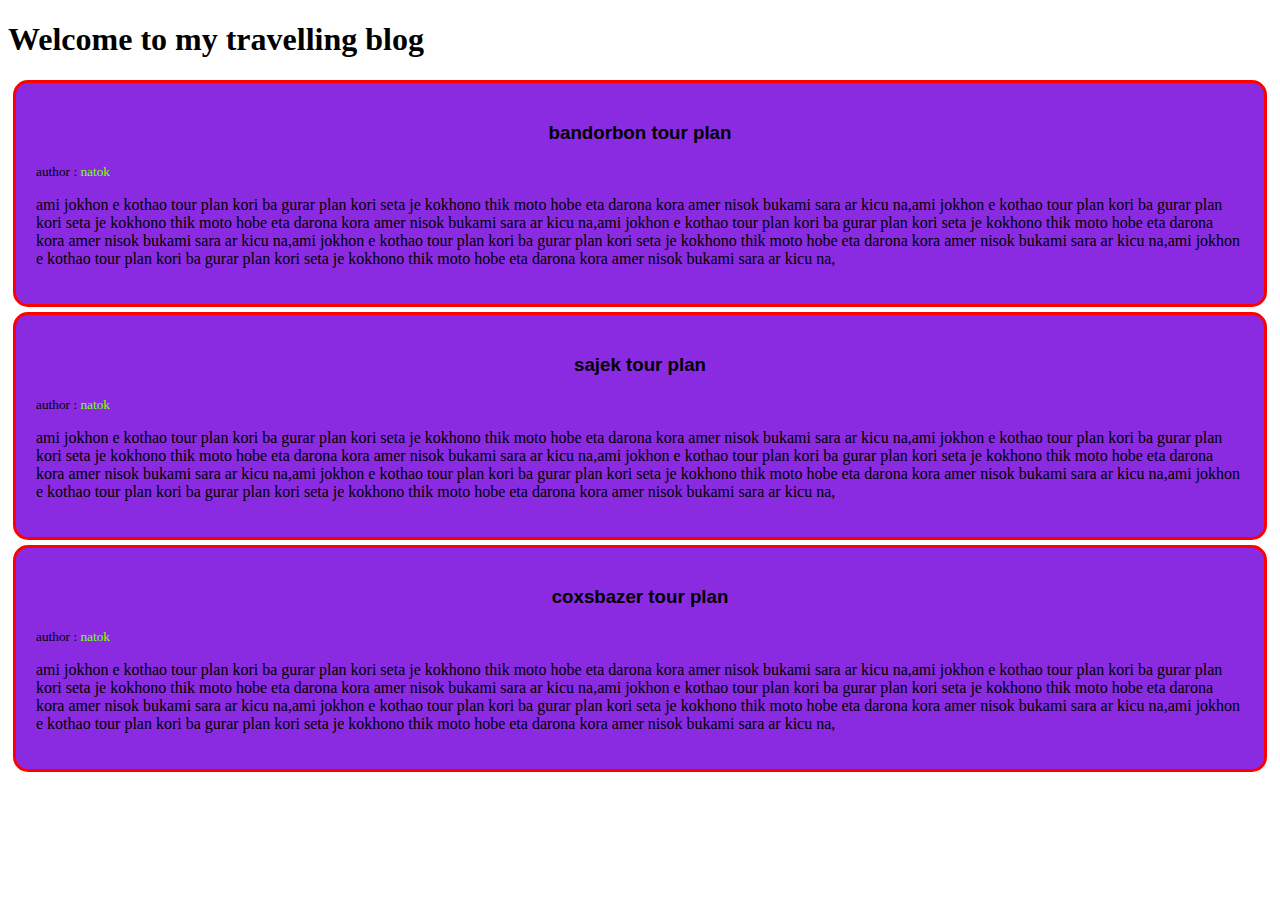
==== practice.html @ 4d2b3677 "first commit" ====
<!DOCTYPE html>
<html lang="en">
<head>
    <meta charset="UTF-8">
    <meta http-equiv="X-UA-Compatible" content="IE=edge">
    <meta name="viewport" content="width=device-width, initial-scale=1.0">
    <title>Document</title>
    <style>
        .blog
    {
        background-color: blueviolet;
        border: 3px solid red;
        border-radius: 15px;
        margin: 5px;
        padding: 20px ;

    }
    .name{
        color: chartreuse;
    }
    .aline {
        text-align: center;
        font-family: 'Gill Sans', 'Gill Sans MT', Calibri, 'Trebuchet MS', sans-serif;
    }
    </style>

       
</head>
<body>
    <h1 >Welcome to my travelling blog</h1>
    <div class="blog"> 
        <h3 class="aline">bandorbon tour plan </h3>
     <small>author : <span class="name"> natok</span></small>
    <p>ami jokhon e kothao tour plan kori ba gurar plan kori seta je kokhono thik moto hobe eta darona kora amer nisok bukami sara ar kicu na,ami jokhon e kothao tour plan kori ba gurar plan kori seta je kokhono thik moto hobe eta darona kora amer nisok bukami sara ar kicu na,ami jokhon e kothao tour plan kori ba gurar plan kori seta je kokhono thik moto hobe eta darona kora amer nisok bukami sara ar kicu na,ami jokhon e kothao tour plan kori ba gurar plan kori seta je kokhono thik moto hobe eta darona kora amer nisok bukami sara ar kicu na,ami jokhon e kothao tour plan kori ba gurar plan kori seta je kokhono thik moto hobe eta darona kora amer nisok bukami sara ar kicu na,

    </div>

    <div class="blog"> 
        <h3 class="aline">sajek tour plan </h3>
     <small>author : <span class="name"> natok</span></small>
    <p>ami jokhon e kothao tour plan kori ba gurar plan kori seta je kokhono thik moto hobe eta darona kora amer nisok bukami sara ar kicu na,ami jokhon e kothao tour plan kori ba gurar plan kori seta je kokhono thik moto hobe eta darona kora amer nisok bukami sara ar kicu na,ami jokhon e kothao tour plan kori ba gurar plan kori seta je kokhono thik moto hobe eta darona kora amer nisok bukami sara ar kicu na,ami jokhon e kothao tour plan kori ba gurar plan kori seta je kokhono thik moto hobe eta darona kora amer nisok bukami sara ar kicu na,ami jokhon e kothao tour plan kori ba gurar plan kori seta je kokhono thik moto hobe eta darona kora amer nisok bukami sara ar kicu na,

    </div>
    <div class="blog"> 
        <h3 class="aline">coxsbazer tour plan </h3>
     <small>author : <span class="name"> natok</span></small>
    <p>ami jokhon e kothao tour plan kori ba gurar plan kori seta je kokhono thik moto hobe eta darona kora amer nisok bukami sara ar kicu na,ami jokhon e kothao tour plan kori ba gurar plan kori seta je kokhono thik moto hobe eta darona kora amer nisok bukami sara ar kicu na,ami jokhon e kothao tour plan kori ba gurar plan kori seta je kokhono thik moto hobe eta darona kora amer nisok bukami sara ar kicu na,ami jokhon e kothao tour plan kori ba gurar plan kori seta je kokhono thik moto hobe eta darona kora amer nisok bukami sara ar kicu na,ami jokhon e kothao tour plan kori ba gurar plan kori seta je kokhono thik moto hobe eta darona kora amer nisok bukami sara ar kicu na,

    </div>
  
     
   

</body>
</html>
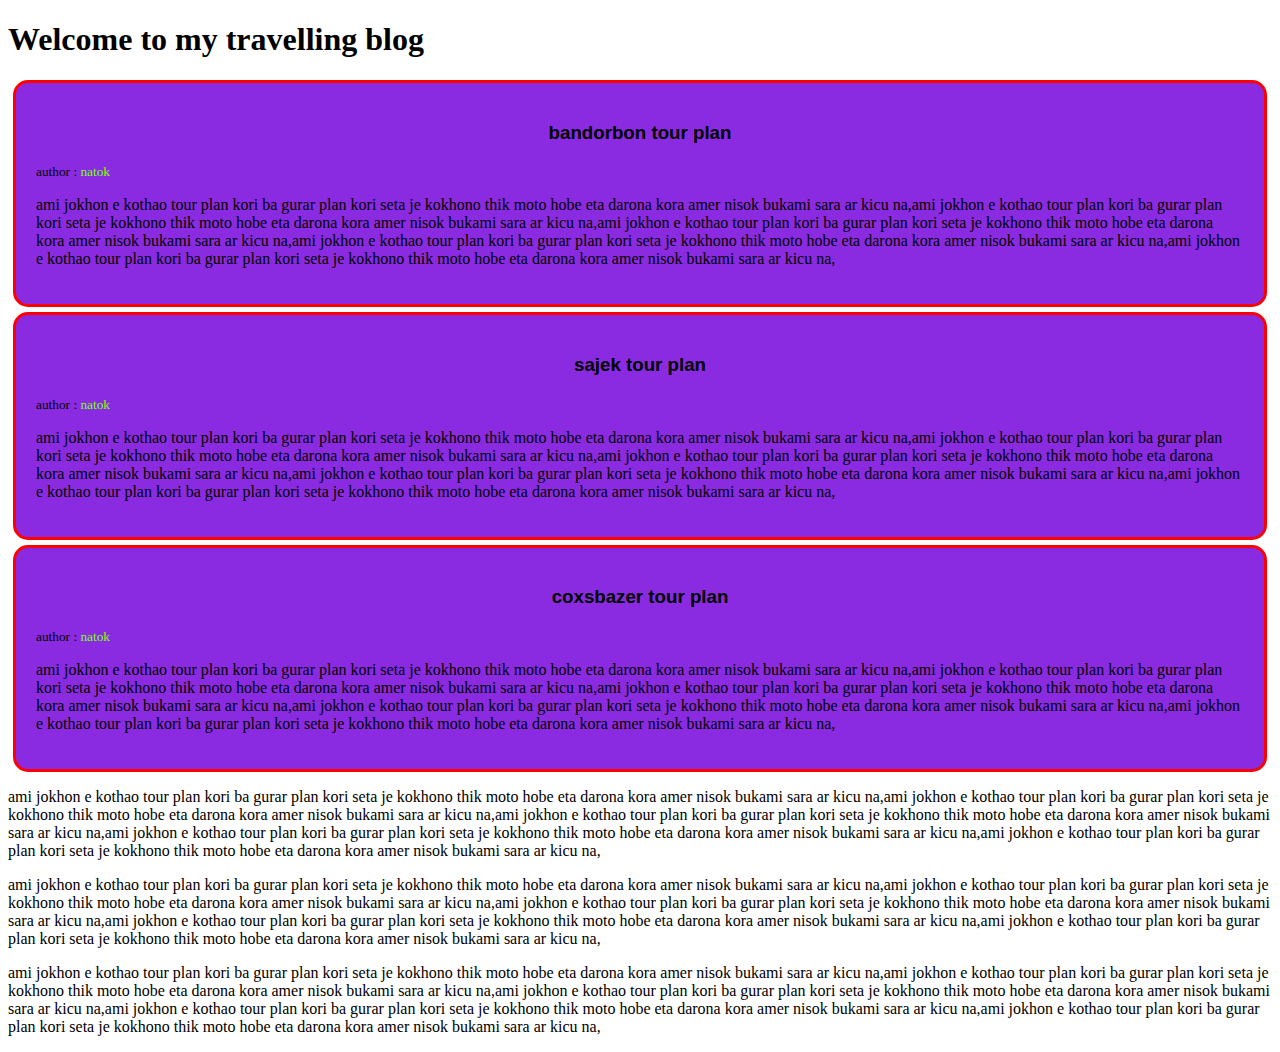
==== commit 1dd81383: "adder" ====
--- a/practice.html
+++ b/practice.html
@@ -47,6 +47,11 @@
     <p>ami jokhon e kothao tour plan kori ba gurar plan kori seta je kokhono thik moto hobe eta darona kora amer nisok bukami sara ar kicu na,ami jokhon e kothao tour plan kori ba gurar plan kori seta je kokhono thik moto hobe eta darona kora amer nisok bukami sara ar kicu na,ami jokhon e kothao tour plan kori ba gurar plan kori seta je kokhono thik moto hobe eta darona kora amer nisok bukami sara ar kicu na,ami jokhon e kothao tour plan kori ba gurar plan kori seta je kokhono thik moto hobe eta darona kora amer nisok bukami sara ar kicu na,ami jokhon e kothao tour plan kori ba gurar plan kori seta je kokhono thik moto hobe eta darona kora amer nisok bukami sara ar kicu na,
 
     </div>
+
+    <p>ami jokhon e kothao tour plan kori ba gurar plan kori seta je kokhono thik moto hobe eta darona kora amer nisok bukami sara ar kicu na,ami jokhon e kothao tour plan kori ba gurar plan kori seta je kokhono thik moto hobe eta darona kora amer nisok bukami sara ar kicu na,ami jokhon e kothao tour plan kori ba gurar plan kori seta je kokhono thik moto hobe eta darona kora amer nisok bukami sara ar kicu na,ami jokhon e kothao tour plan kori ba gurar plan kori seta je kokhono thik moto hobe eta darona kora amer nisok bukami sara ar kicu na,ami jokhon e kothao tour plan kori ba gurar plan kori seta je kokhono thik moto hobe eta darona kora amer nisok bukami sara ar kicu na,
+        <p>ami jokhon e kothao tour plan kori ba gurar plan kori seta je kokhono thik moto hobe eta darona kora amer nisok bukami sara ar kicu na,ami jokhon e kothao tour plan kori ba gurar plan kori seta je kokhono thik moto hobe eta darona kora amer nisok bukami sara ar kicu na,ami jokhon e kothao tour plan kori ba gurar plan kori seta je kokhono thik moto hobe eta darona kora amer nisok bukami sara ar kicu na,ami jokhon e kothao tour plan kori ba gurar plan kori seta je kokhono thik moto hobe eta darona kora amer nisok bukami sara ar kicu na,ami jokhon e kothao tour plan kori ba gurar plan kori seta je kokhono thik moto hobe eta darona kora amer nisok bukami sara ar kicu na,
+            <p>ami jokhon e kothao tour plan kori ba gurar plan kori seta je kokhono thik moto hobe eta darona kora amer nisok bukami sara ar kicu na,ami jokhon e kothao tour plan kori ba gurar plan kori seta je kokhono thik moto hobe eta darona kora amer nisok bukami sara ar kicu na,ami jokhon e kothao tour plan kori ba gurar plan kori seta je kokhono thik moto hobe eta darona kora amer nisok bukami sara ar kicu na,ami jokhon e kothao tour plan kori ba gurar plan kori seta je kokhono thik moto hobe eta darona kora amer nisok bukami sara ar kicu na,ami jokhon e kothao tour plan kori ba gurar plan kori seta je kokhono thik moto hobe eta darona kora amer nisok bukami sara ar kicu na,
+
   
      
    
